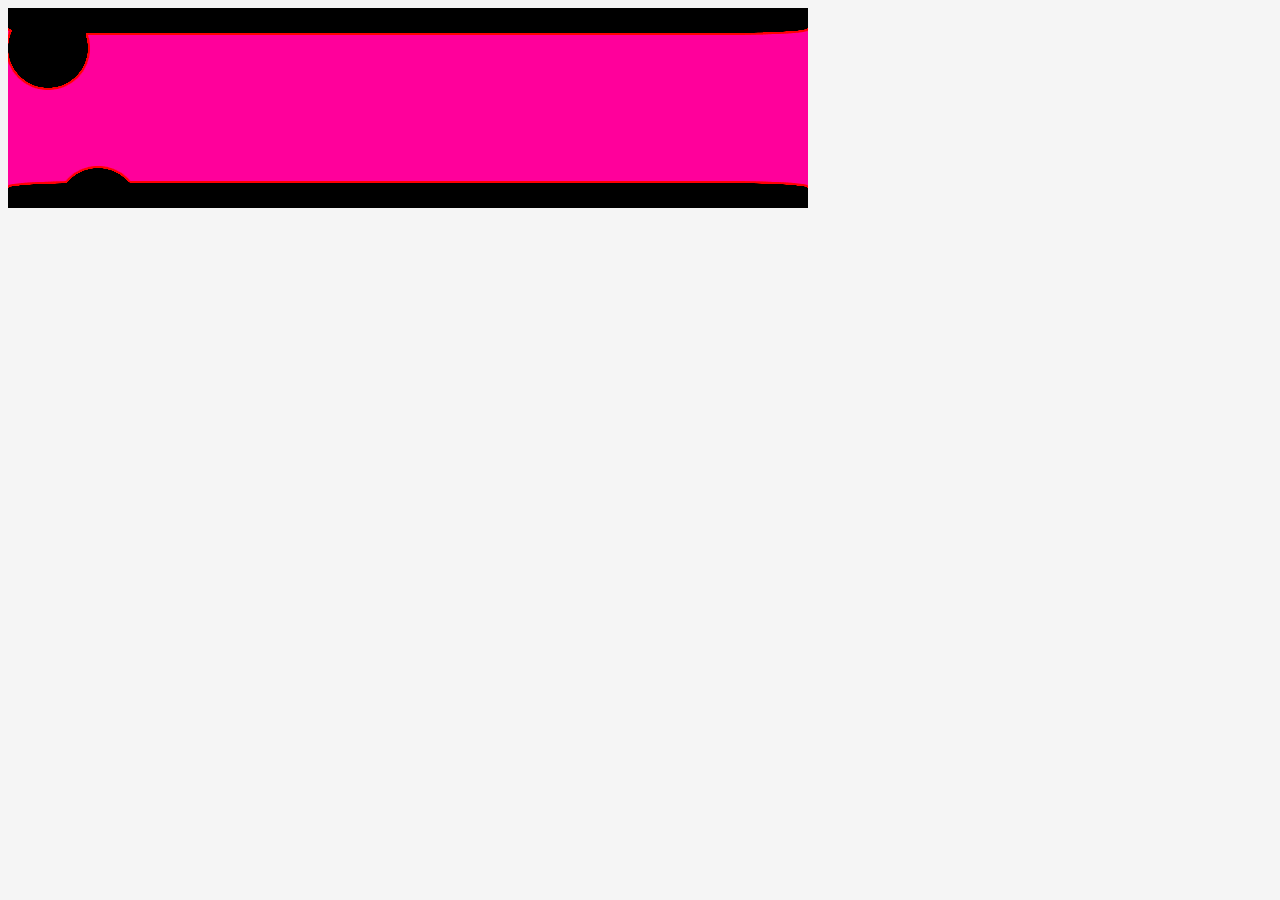
==== idx.html @ bc1f9e96 "First commit" ====
<!doctype html>
<html>
  <head>
    <meta charset="utf-8">
    <title>Nick Hess' Portfolio</title>
    <meta name="Nick Hess' Portfolio Page" content="">
    <link rel="stylesheet" href="style2.css">
  </head>
  <body>
    <div class="mid">
      <div class="wrapper">
        <div class="glass">
          <div class="blob"></div>
          <div class="blob"></div>
          <div class="blob"></div>
          <div class="blob"></div>
          <div class="blob"></div>
          <div class="goop top-goop"></div>
          <div class="goop bot-goop"></div>
        </div>
      </div>
    </div>
  </body>
</html>
---- style2.css ----
/*various blob speeds*/
html {
  background: #f5f5f5; }

.goop {
  background: black;
  width: 100%;
  height: 50px;
  position: absolute;
  border-radius: 10%;
  filter: blur(1px); }

.mid .wrapper {
  width: 800px;
  height: 200px;
  position: absolute; }

.glass {
  top: 0;
  right: 0;
  bottom: 0;
  left: 0;
  content: '';
  position: absolute;
  background: #ff0381;
  filter: contrast(18);
  overflow: hidden; }

.top-goop {
  top: -25px; }

.bot-goop {
  bottom: -25px; }

.blob {
  border-radius: 50%;
  position: absolute;
  background: black;
  filter: blur(1px); }

.blob:nth-of-type(1) {
  height: 80px;
  width: 80px;
  animation: from-bottom 25s infinite ease-in; }

.blob:nth-of-type(2) {
  width: 80px;
  height: 80px;
  left: 50px;
  animation: from-bottom 25s infinite ease-in;
  animation-delay: 1s;
  bottom: -40px; }

.blob:nth-of-type(3) {
  height: 70px;
  width: 60px;
  right: 30px;
  animation: from-top 25s infinite ease-in;
  top: -80px; }

.blob:nth-of-type(4) {
  height: 40px;
  width: 40px;
  left: 50px;
  animation: from-top 25s infinite ease-in;
  top: -80px;
  animation-delay: 3s; }

.blob:nth-of-type(5) {
  height: 90px;
  width: 90px;
  left: -15px;
  animation: from-bottom 25s infinite ease-in;
  bottom: -80px;
  animation-delay: 3s; }

/*.footer {
    position: sticky;
    left: 0;
    bottom: 0;
    width: 100%;
    background-color: red;
    color: white;
    text-align: center;
}*/
@keyframes from-bottom {
  0% {
    bottom: -80px; }
  100% {
    bottom: 100%; } }
@keyframes from-top {
  0% {
    top: -80px; }
  100% {
    top: 100%; } }

/*# sourceMappingURL=style2.css.map */
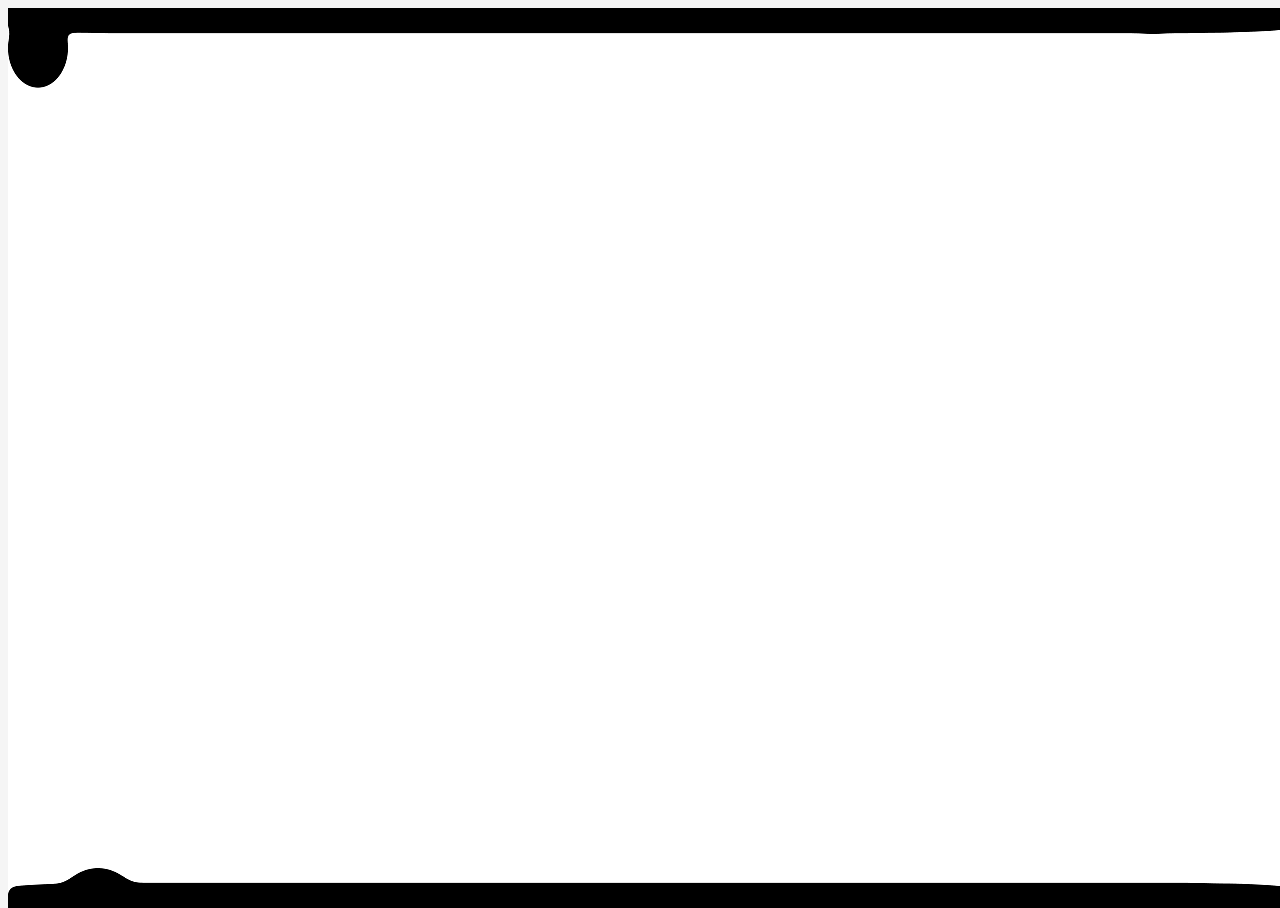
==== commit 531cc917: "More blobs" ====
--- a/idx.html
+++ b/idx.html
@@ -15,6 +15,13 @@
           <div class="blob"></div>
           <div class="blob"></div>
           <div class="blob"></div>
+          <div class="blob"></div>
+          <div class="blob"></div>
+          <div class="blob"></div>
+          <div class="blob"></div>
+          <div class="blob"></div>
+          <div class="blob"></div>
+          <div class="blob"></div>
           <div class="goop top-goop"></div>
           <div class="goop bot-goop"></div>
         </div>
--- a/style2.css
+++ b/style2.css
@@ -8,11 +8,11 @@
   height: 50px;
   position: absolute;
   border-radius: 10%;
-  filter: blur(1px); }
+  filter: blur(5px); }
 
 .mid .wrapper {
-  width: 800px;
-  height: 200px;
+  width: 100%;
+  height: 100%;
   position: absolute; }
 
 .glass {
@@ -22,7 +22,7 @@
   left: 0;
   content: '';
   position: absolute;
-  background: #ff0381;
+  background: #f5f5f5;
   filter: contrast(18);
   overflow: hidden; }
 
@@ -36,18 +36,18 @@
   border-radius: 50%;
   position: absolute;
   background: black;
-  filter: blur(1px); }
+  filter: blur(5px); }
 
 .blob:nth-of-type(1) {
   height: 80px;
-  width: 80px;
-  animation: from-bottom 25s infinite ease-in; }
+  width: 60px;
+  animation: from-bottom 40s infinite ease-in; }
 
 .blob:nth-of-type(2) {
   width: 80px;
   height: 80px;
   left: 50px;
-  animation: from-bottom 25s infinite ease-in;
+  animation: from-bottom 30s infinite ease-in;
   animation-delay: 1s;
   bottom: -40px; }
 
@@ -55,14 +55,14 @@
   height: 70px;
   width: 60px;
   right: 30px;
-  animation: from-top 25s infinite ease-in;
+  animation: from-top 20s infinite ease-in;
   top: -80px; }
 
 .blob:nth-of-type(4) {
   height: 40px;
   width: 40px;
   left: 50px;
-  animation: from-top 25s infinite ease-in;
+  animation: from-top 30s infinite ease-in;
   top: -80px;
   animation-delay: 3s; }
 
@@ -70,9 +70,65 @@
   height: 90px;
   width: 90px;
   left: -15px;
-  animation: from-bottom 25s infinite ease-in;
+  animation: from-bottom 40s infinite ease-in;
   bottom: -80px;
   animation-delay: 3s; }
+
+.blob:nth-of-type(6) {
+  height: 100px;
+  width: 70px;
+  right: 100px;
+  animation: from-top 20s infinite ease-in;
+  top: -80px;
+  animation-delay: 4s; }
+
+.blob:nth-of-type(7) {
+  height: 20px;
+  width: 40px;
+  right: 85;
+  animation: from-top 30s infinite ease-in;
+  top: -80px;
+  animation-delay: 6s; }
+
+.blob:nth-of-type(8) {
+  height: 90px;
+  width: 90px;
+  left: 65%;
+  animation: from-bottom 40s infinite ease-in;
+  bottom: -80px;
+  animation-delay: 5s; }
+
+.blob:nth-of-type(9) {
+  height: 90px;
+  width: 90px;
+  left: 50%;
+  animation: from-bottom 30s infinite ease-in;
+  bottom: -80px;
+  animation-delay: 10s; }
+
+.blob:nth-of-type(10) {
+  height: 90px;
+  width: 90px;
+  left: 90px;
+  animation: from-top 20s infinite ease-in;
+  top: -80px;
+  animation-delay: 8s; }
+
+.blob:nth-of-type(11) {
+  height: 90px;
+  width: 90px;
+  left: 60%;
+  animation: from-top 20s infinite ease-in;
+  top: -80px;
+  animation-delay: 9s; }
+
+.blob:nth-of-type(12) {
+  height: 90px;
+  width: 90px;
+  left: 40%;
+  animation: from-top 30s infinite ease-in;
+  top: -80px;
+  animation-delay: 12s; }
 
 /*.footer {
     position: sticky;
